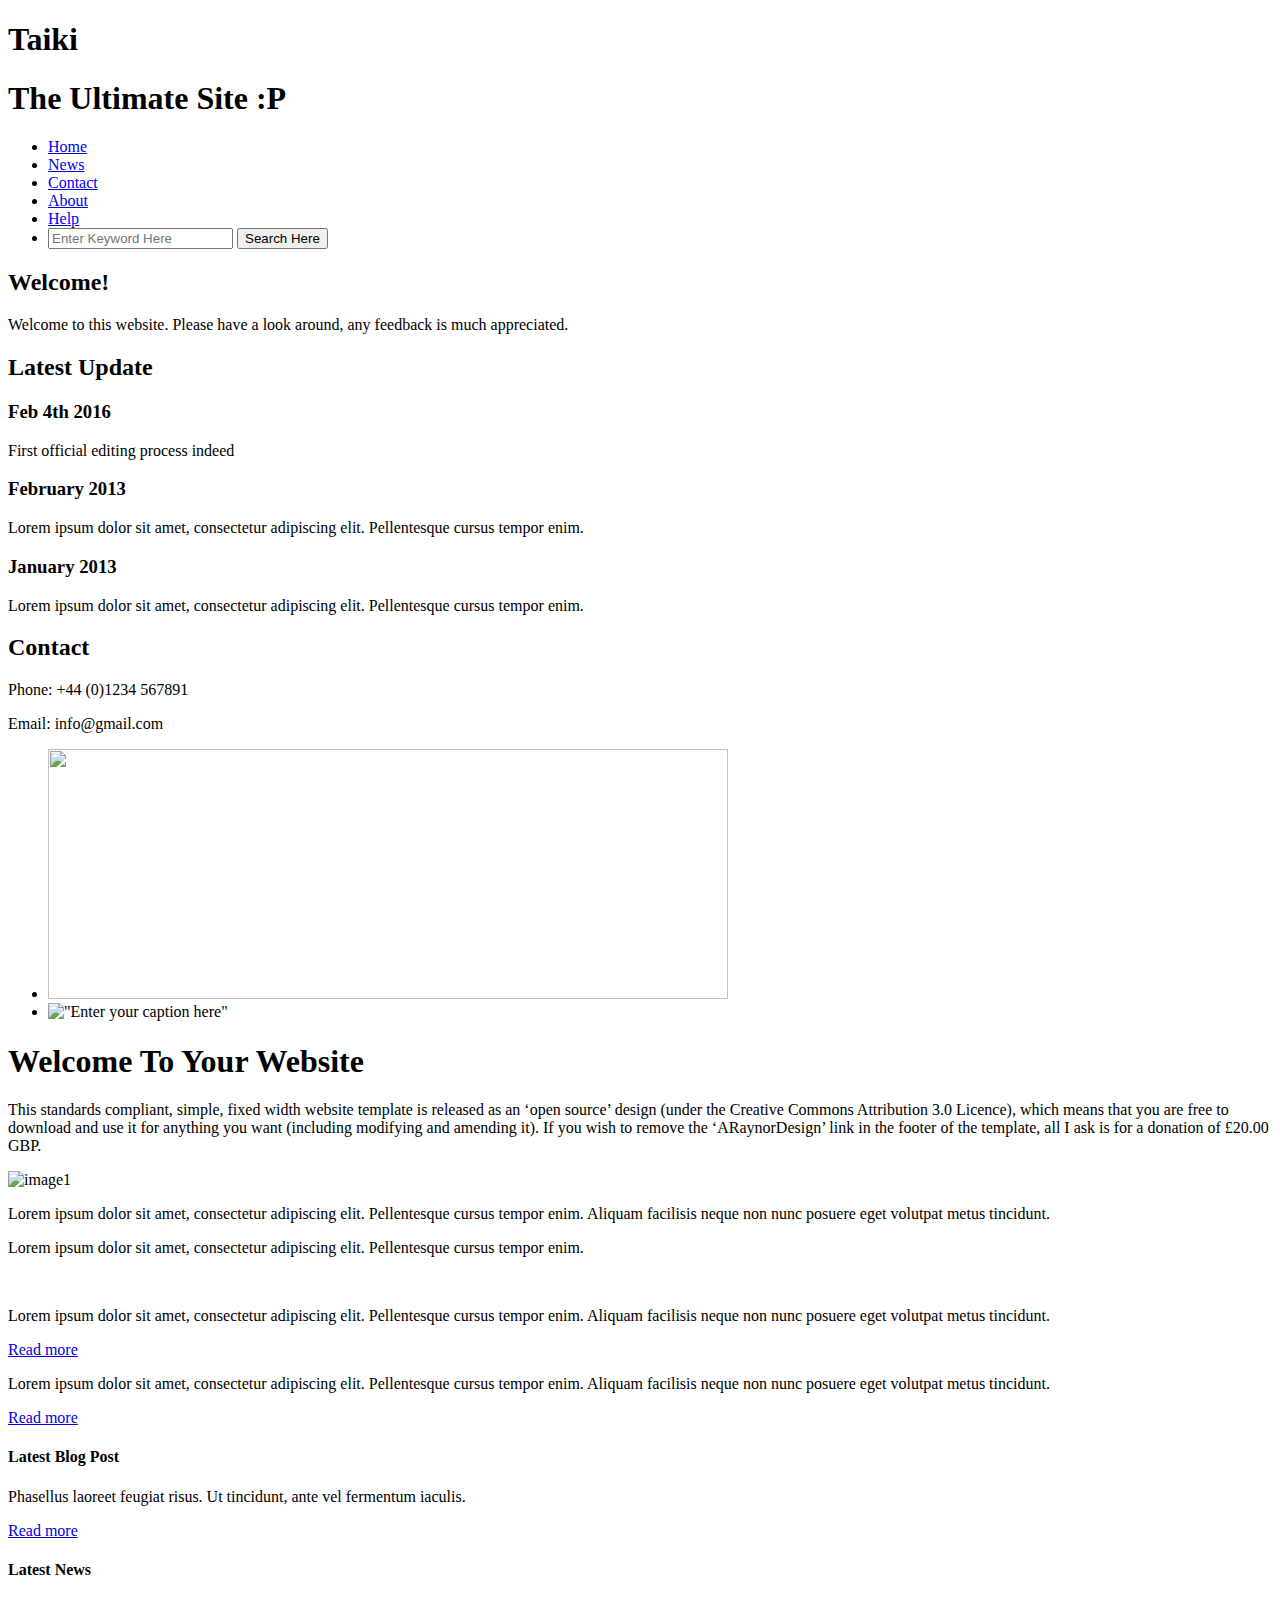
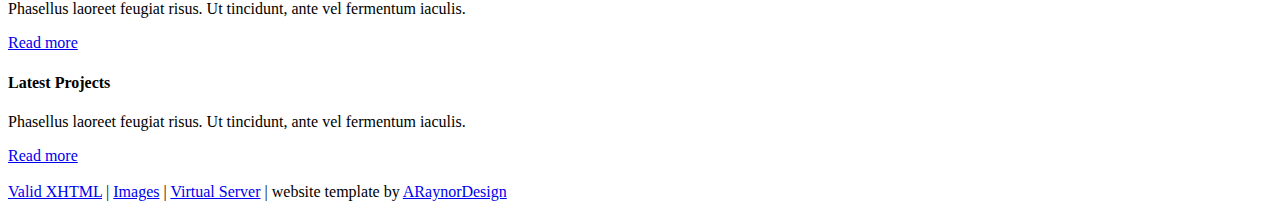
==== index.html @ 6cc0fbd3 "Added Search engine" ====
<!DOCTYPE html PUBLIC "-//W3C//DTD XHTML 1.1//EN" "http://www.w3.org/TR/xhtml11/DTD/xhtml11.dtd">
<html xmlns="http://www.w3.org/1999/xhtml" xml:lang="en">

<head>
  <title>ARaynorDesign Template</title>
  <meta name="description" content="free website template" />
  <meta name="keywords" content="enter your keywords here" />
  <meta http-equiv="content-type" content="text/html; charset=utf-8" />
  <meta http-equiv="X-UA-Compatible" content="IE=9" />
  <link rel="stylesheet" type="text/css" href="css/style.css" />
  <script type="text/javascript" src="js/jquery.min.js"></script>
  <script type="text/javascript" src="js/image_slide.js"></script>
</head>

<body>
  <div id="main">
    <div id="header">
	  <div id="banner">
	    <div id="welcome">
	      <h1>Taiki</h1>
	    </div><!--close welcome-->
	    <div id="welcome_slogan">
	      <h1>The Ultimate Site :P</h1>
	    </div><!--close welcome_slogan-->
	  </div><!--close banner-->
    </div><!--close header-->

	<div id="menubar">
      <ul id="menu">
        <li class="current"><a href="index.html">Home</a></li>
        <li><a href="ourwork.html">News</a></li>
        <li><a href="testimonials.html">Contact</a></li>
        <li><a href="projects.html">About</a></li>
        <li><a href="contact.html">Help</a></li>
        <li><form action="http://www.210686.github.io/search.php">
  		<input type="text" name="search" placeholder="Enter Keyword Here"/>
  		<input type="Submit" value="Search Here"/>
  		</form></li>
      </ul>
    </div><!--close menubar-->	
    
	<div id="site_content">		

	  <div class="sidebar_container">       
		<div class="sidebar">
          <div class="sidebar_item">
            <h2>Welcome!</h2>
            <p>Welcome to this website. Please have a look around, any feedback is much appreciated.</p>
          </div><!--close sidebar_item--> 
        </div><!--close sidebar-->     		
		<div class="sidebar">
          <div class="sidebar_item">
            <h2>Latest Update</h2>
            <h3>Feb 4th 2016</h3>
            <p>First official editing process indeed</p>         
		  </div><!--close sidebar_item--> 
        </div><!--close sidebar-->
		<div class="sidebar">
          <div class="sidebar_item">
            <h3>February 2013</h3>
            <p>Lorem ipsum dolor sit amet, consectetur adipiscing elit. Pellentesque cursus tempor enim.</p>         
		  </div><!--close sidebar_item--> 
        </div><!--close sidebar-->  
		<div class="sidebar">
          <div class="sidebar_item">
            <h3>January 2013</h3>
            <p>Lorem ipsum dolor sit amet, consectetur adipiscing elit. Pellentesque cursus tempor enim.</p>         
		  </div><!--close sidebar_item--> 
        </div><!--close sidebar-->  		
        <div class="sidebar">
          <div class="sidebar_item">
            <h2>Contact</h2>
            <p>Phone: +44 (0)1234 567891</p>
            <p>Email: <!--a href="mailto:something@gmail.com"</a>-->info@gmail.com</p>
          </div><!--close sidebar_item--> 
        </div><!--close sidebar-->
       </div><!--close sidebar_container-->	
	
	  <div class="slideshow">
	    <ul class="slideshow">
          <li class="show"><img width="680" height="250" src="http://i764.photobucket.com/albums/xx288/pre-happy/Food/th_Gokurin.jpg"</li>
          <li><img width="680" height="250" src="images/home_2.jpg" alt="&quot;Enter your caption here&quot;" /></li>
        </ul>
      </div>	  	 
	 
	  <div id="content">
        <div class="content_item">
		  <h1>Welcome To Your Website</h1> 
	      <p>This standards compliant, simple, fixed width website template is released as an &lsquo;open source&rsquo; design (under the Creative Commons Attribution 3.0 Licence), which means that you are free to download and use it for anything you want (including modifying and amending it). If you wish to remove the &lsquo;ARaynorDesign&rsquo; link in the footer of the template, all I ask is for a donation of &pound;20.00 GBP.</p>	  
		  
		  <div class="content_image">
		    <img src="images/content_image1.jpg" alt="image1"/>
	      </div>
		  <p>Lorem ipsum dolor sit amet, consectetur adipiscing elit. Pellentesque cursus tempor enim. Aliquam facilisis neque non nunc posuere eget volutpat metus tincidunt.</p>
		  <p>Lorem ipsum dolor sit amet, consectetur adipiscing elit. Pellentesque cursus tempor enim.</p>
		  <br style="clear:both"/>
		  
		  <div class="content_container">
		    <p>Lorem ipsum dolor sit amet, consectetur adipiscing elit. Pellentesque cursus tempor enim. Aliquam facilisis neque non nunc posuere eget volutpat metus tincidunt.</p>
		  	<div class="button_small">
		      <a href="#">Read more</a>
		    </div><!--close button_small-->
		  </div><!--close content_container-->
          <div class="content_container">
		    <p>Lorem ipsum dolor sit amet, consectetur adipiscing elit. Pellentesque cursus tempor enim. Aliquam facilisis neque non nunc posuere eget volutpat metus tincidunt.</p>          
		  	<div class="button_small">
		      <a href="#">Read more</a>
		    </div><!--close button_small-->		  
		  </div><!--close content_container-->			  
		</div><!--close content_item-->
      </div><!--close content-->   
	</div><!--close site_content--> 
    
	<div id="content_bottom">
	  <div class="content_bottom_container_box">
		<h4>Latest Blog Post</h4>
	    <p> Phasellus laoreet feugiat risus. Ut tincidunt, ante vel fermentum iaculis.</p>
		<div class="readmore">
		  <a href="#">Read more</a>
		</div><!--close readmore-->
	  </div><!--close content_bottom_container_box-->
      <div class="content_bottom_container_box">
       <h4>Latest News</h4>
	    <p> Phasellus laoreet feugiat risus. Ut tincidunt, ante vel fermentum iaculis.</p>
	    <div class="readmore">
		  <a href="#">Read more</a>
		</div><!--close readmore-->
	  </div><!--close content_bottom_container_box-->
      <div class="content_bottom_container_boxl">
		<h4>Latest Projects</h4>
	    <p> Phasellus laoreet feugiat risus. Ut tincidunt, ante vel fermentum iaculis.</p>
	    <div class="readmore">
		  <a href="#">Read more</a>
		</div><!--close readmore-->	  
	  </div><!--close content_bottom_container_box1-->      
	  <br style="clear:both"/>
    </div><!--close content_bottom-->   
 
  </div><!--close main-->
  
  <div id="footer">
	  <a href="http://validator.w3.org/check?uri=referer">Valid XHTML</a> | <a href="http://fotogrph.com/">Images</a> | <a href="http://www.heartinternet.co.uk/vps/">Virtual Server</a> | website template by <a href="http://www.araynordesign.co.uk">ARaynorDesign</a>
  </div><!--close footer-->  
  	
</body>
</html>
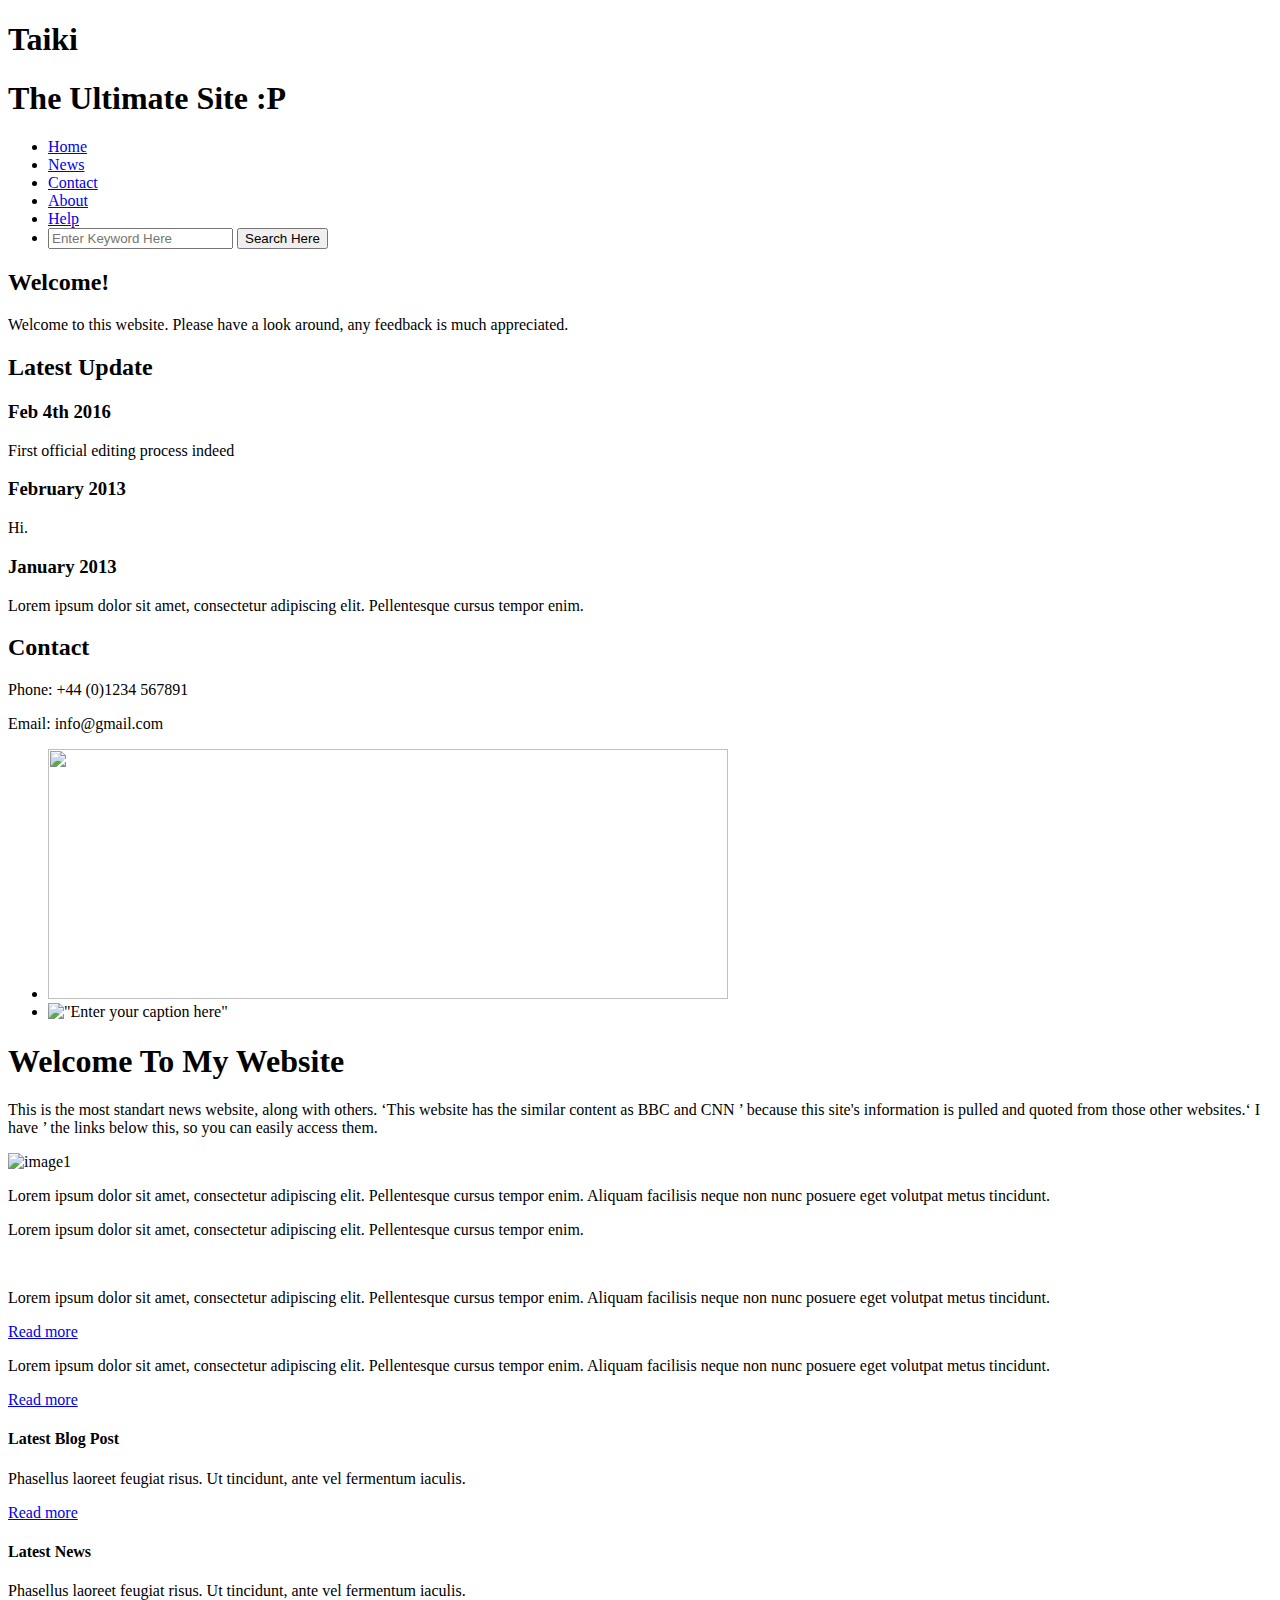
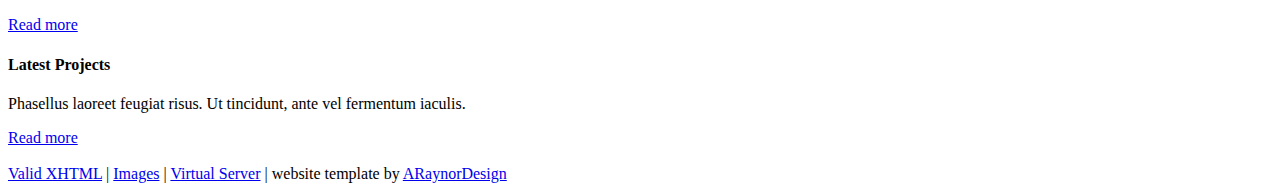
==== commit d53f8290: "ep" ====
--- a/index.html
+++ b/index.html
@@ -32,7 +32,7 @@
         <li><a href="testimonials.html">Contact</a></li>
         <li><a href="projects.html">About</a></li>
         <li><a href="contact.html">Help</a></li>
-        <li><form action="http://www.210686.github.io/search.php">
+        <li><form action="https://www.google.com/">
   		<input type="text" name="search" placeholder="Enter Keyword Here"/>
   		<input type="Submit" value="Search Here"/>
   		</form></li>
@@ -58,7 +58,7 @@
 		<div class="sidebar">
           <div class="sidebar_item">
             <h3>February 2013</h3>
-            <p>Lorem ipsum dolor sit amet, consectetur adipiscing elit. Pellentesque cursus tempor enim.</p>         
+            <p>Hi.</p>         
 		  </div><!--close sidebar_item--> 
         </div><!--close sidebar-->  
 		<div class="sidebar">
@@ -85,8 +85,8 @@
 	 
 	  <div id="content">
         <div class="content_item">
-		  <h1>Welcome To Your Website</h1> 
-	      <p>This standards compliant, simple, fixed width website template is released as an &lsquo;open source&rsquo; design (under the Creative Commons Attribution 3.0 Licence), which means that you are free to download and use it for anything you want (including modifying and amending it). If you wish to remove the &lsquo;ARaynorDesign&rsquo; link in the footer of the template, all I ask is for a donation of &pound;20.00 GBP.</p>	  
+		  <h1>Welcome To My Website</h1> 
+	      <p>This is the most standart news website, along with others. &lsquo;This website has the similar content as BBC and CNN &rsquo; because this site's information is pulled and quoted from those other websites.&lsquo; I have &rsquo; the links below this, so you can easily access them. </p>	  
 		  
 		  <div class="content_image">
 		    <img src="images/content_image1.jpg" alt="image1"/>
